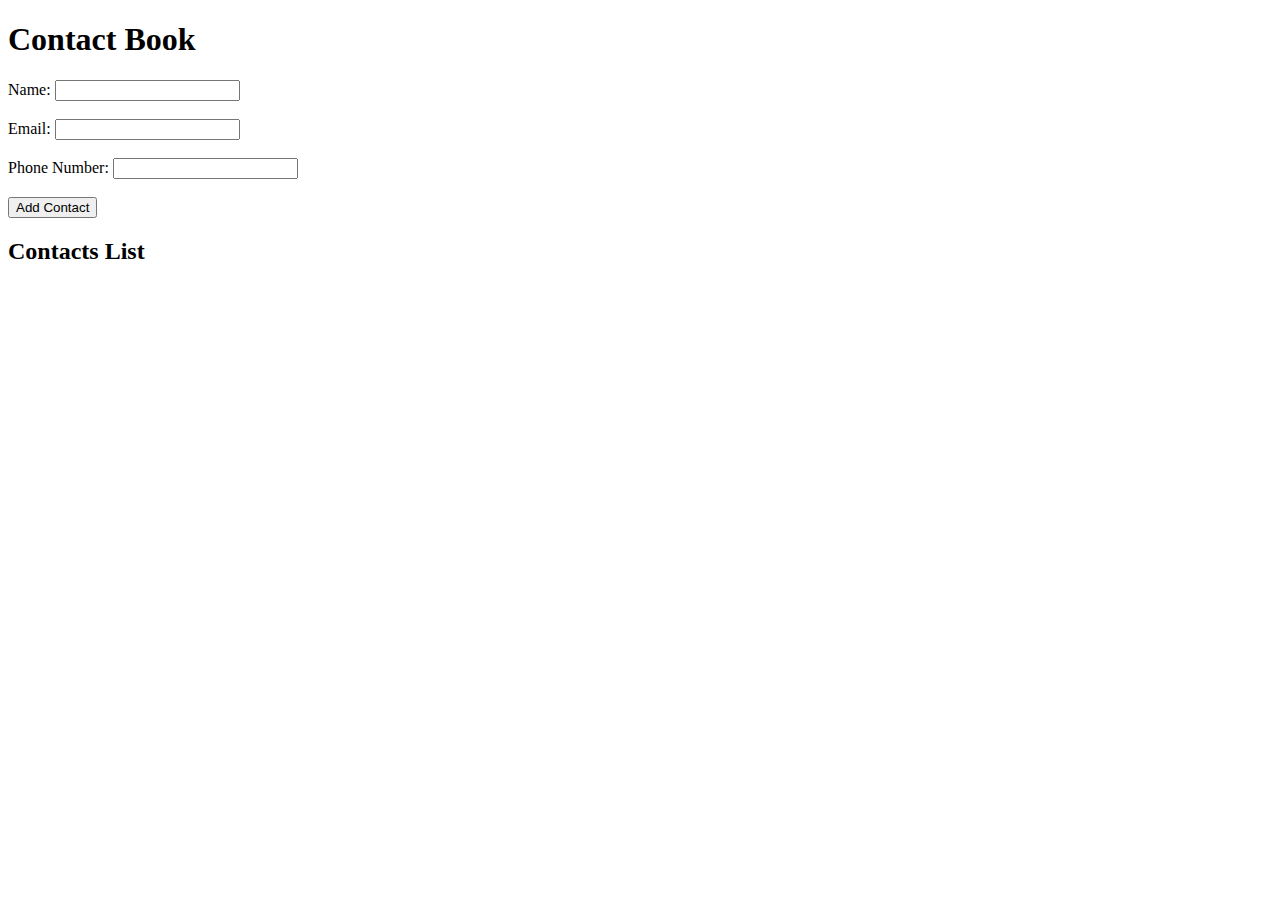
==== Frontend/index.html @ ac88a4d9 "Create index.html" ====
<!DOCTYPE html>
<html lang="en">
<head>
    <meta charset="UTF-8">
    <meta name="viewport" content="width=device-width, initial-scale=1.0">
    <title>Contact Book</title>
    <script src="https://code.jquery.com/jquery-3.6.0.min.js"></script>
</head>
<body>
    <h1>Contact Book</h1>
    <form id="contactForm">
        <label for="name">Name:</label>
        <input type="text" id="name" name="name" required><br><br>
        <label for="email">Email:</label>
        <input type="email" id="email" name="email" required><br><br>
        <label for="phoneNumber">Phone Number:</label>
        <input type="text" id="phoneNumber" name="phoneNumber" required><br><br>
        <button type="submit">Add Contact</button>
    </form>
    <h2>Contacts List</h2>
    <ul id="contactsList"></ul>

    <script>
        // Function to add a contact
        function addContact(contact) {
            $.post({
                url: '/contacts/',
                contentType: 'application/json',
                data: JSON.stringify(contact),
                success: function(contact) {
                    console.log("Added:", contact);
                    loadContacts(); // Reload the list
                }
            });
        }

        // Function to load all contacts
        function loadContacts() {
            $.get("/contacts/", function(data) {
                const list = $("#contactsList");
                list.empty(); // Clear the list
                data.forEach(contact => {
                    list.append(
                        `<li>${contact.name} - ${contact.email} - ${contact.phoneNumber}
                         <button onclick="deleteContact(${contact.id})">Delete</button></li>`
                    );
                });
            });
        }

        // Function to delete a contact
        function deleteContact(id) {
            $.ajax({
                url: '/contacts/' + id,
                type: 'DELETE',
                success: function(result) {
                    console.log("Deleted contact with ID:", id);
                    loadContacts(); // Reload the list
                }
            });
        }

        // Handle form submission
        $(document).ready(function() {
            $('#contactForm').submit(function(event) {
                event.preventDefault();
                const contact = {
                    name: $('#name').val(),
                    email: $('#email').val(),
                    phoneNumber: $('#phoneNumber').val()
                };
                addContact(contact);
                this.reset(); // Reset form fields after submission
            });
            loadContacts(); // Load contacts initially
        });
    </script>
</body>
</html>
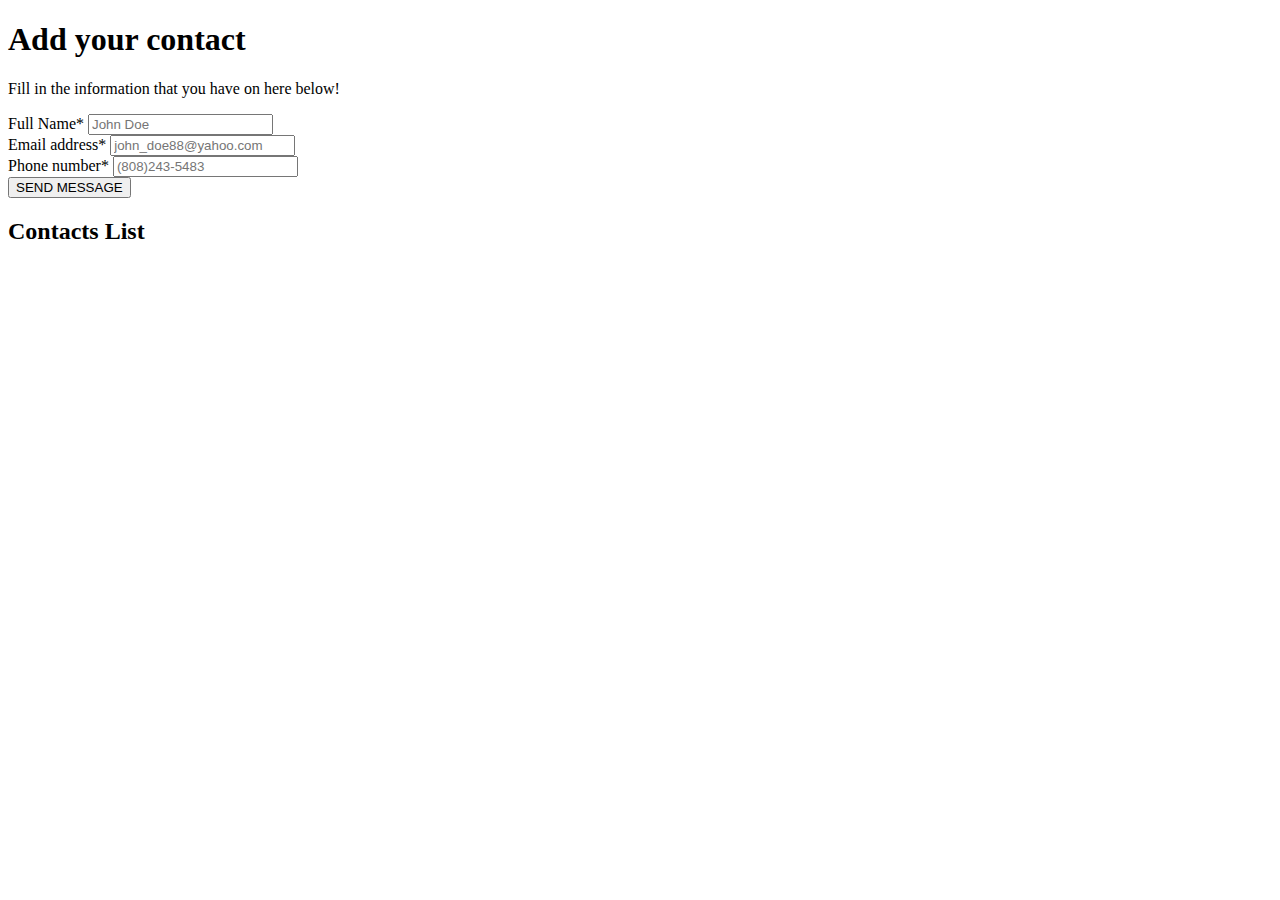
==== commit e08de272: "looking better" ====
--- a/Frontend/index.html
+++ b/Frontend/index.html
@@ -5,75 +5,115 @@
     <meta name="viewport" content="width=device-width, initial-scale=1.0">
     <title>Contact Book</title>
     <script src="https://code.jquery.com/jquery-3.6.0.min.js"></script>
+    <link rel="stylesheet" href="css/style.css">
 </head>
 <body>
-    <h1>Contact Book</h1>
-    <form id="contactForm">
-        <label for="name">Name:</label>
-        <input type="text" id="name" name="name" required><br><br>
-        <label for="email">Email:</label>
-        <input type="email" id="email" name="email" required><br><br>
-        <label for="phoneNumber">Phone Number:</label>
-        <input type="text" id="phoneNumber" name="phoneNumber" required><br><br>
-        <button type="submit">Add Contact</button>
-    </form>
-    <h2>Contacts List</h2>
-    <ul id="contactsList"></ul>
+    <main>
+        <section class="one">
+            <div class="container">
+                <h1>Add your contact</h1>
+                <p>Fill in the information that you have on here below!</p>
 
-    <script>
-        // Function to add a contact
-        function addContact(contact) {
-            $.post({
-                url: '/contacts/',
-                contentType: 'application/json',
-                data: JSON.stringify(contact),
-                success: function(contact) {
-                    console.log("Added:", contact);
-                    loadContacts(); // Reload the list
-                }
+                <form id="contactForm">
+                    <div class="form-group">
+                        <label for="firstname">Full Name*</label>
+                        <input 
+                            type="text"
+                            name="name"
+                            id="name"
+                            required
+                            class="form-element"
+                            placeholder="John Doe">
+                    </div>
+
+                    <div class="form-group">
+                        <label for="email">Email address*</label>
+                        <input 
+                            type="email"
+                            name="email"
+                            id="email"
+                            required
+                            class="form-element"
+                            placeholder="john_doe88@yahoo.com">
+                    </div>
+
+                    <div class="form-group">
+                        <label for="phoneNumber">Phone number*</label>
+                        <input 
+                            type="text"
+                            name="phoneNumber"
+                            id="phoneNumber"
+                            required
+                            class="form-element"
+                            placeholder="(808)243-5483">
+                    </div>
+
+                    <div class="submitgroup">
+                        <input type="submit" value="SEND MESSAGE">
+                    </div>
+                </form>
+            </div>
+        
+        <h2>Contacts List</h2>
+        <ul id="contactsList"></ul>
+
+        </section>
+
+        <script>
+            // Function to add a contact
+            function addContact(contact) {
+                $.post({
+                    url: '/contacts/',
+                    contentType: 'application/json',
+                    data: JSON.stringify(contact),
+                    success: function(contact) {
+                        console.log("Added:", contact);
+                        loadContacts(); // Reload the list
+                    }
+                });
+            }
+
+            // Function to load all contacts
+            function loadContacts() {
+                $.get("/contacts/", function(data) {
+                    const list = $("#contactsList");
+                    list.empty(); // Clear the list
+                    data.forEach(contact => {
+                        list.append(
+                            `<li>${contact.name} - ${contact.email} - ${contact.phoneNumber}
+                            <button onclick="deleteContact(${contact.id})">Delete</button></li>`
+                        );
+                    });
+                });
+            }
+
+            // Function to delete a contact
+            function deleteContact(id) {
+                $.ajax({
+                    url: '/contacts/' + id,
+                    type: 'DELETE',
+                    success: function(result) {
+                        console.log("Deleted contact with ID:", id);
+                        loadContacts(); // Reload the list
+                    }
+                });
+            }
+
+            // Handle form submission
+            $(document).ready(function() {
+                $('#contactForm').submit(function(event) {
+                    event.preventDefault();
+                    const contact = {
+                        name: $('#name').val(),
+                        email: $('#email').val(),
+                        phoneNumber: $('#phoneNumber').val()
+                    };
+                    addContact(contact);
+                    this.reset(); // Reset form fields after submission
+                });
+                loadContacts(); // Load contacts initially
             });
-        }
-
-        // Function to load all contacts
-        function loadContacts() {
-            $.get("/contacts/", function(data) {
-                const list = $("#contactsList");
-                list.empty(); // Clear the list
-                data.forEach(contact => {
-                    list.append(
-                        `<li>${contact.name} - ${contact.email} - ${contact.phoneNumber}
-                         <button onclick="deleteContact(${contact.id})">Delete</button></li>`
-                    );
-                });
-            });
-        }
-
-        // Function to delete a contact
-        function deleteContact(id) {
-            $.ajax({
-                url: '/contacts/' + id,
-                type: 'DELETE',
-                success: function(result) {
-                    console.log("Deleted contact with ID:", id);
-                    loadContacts(); // Reload the list
-                }
-            });
-        }
-
-        // Handle form submission
-        $(document).ready(function() {
-            $('#contactForm').submit(function(event) {
-                event.preventDefault();
-                const contact = {
-                    name: $('#name').val(),
-                    email: $('#email').val(),
-                    phoneNumber: $('#phoneNumber').val()
-                };
-                addContact(contact);
-                this.reset(); // Reset form fields after submission
-            });
-            loadContacts(); // Load contacts initially
-        });
-    </script>
+        </script>
+    </main>
 </body>
 </html>
